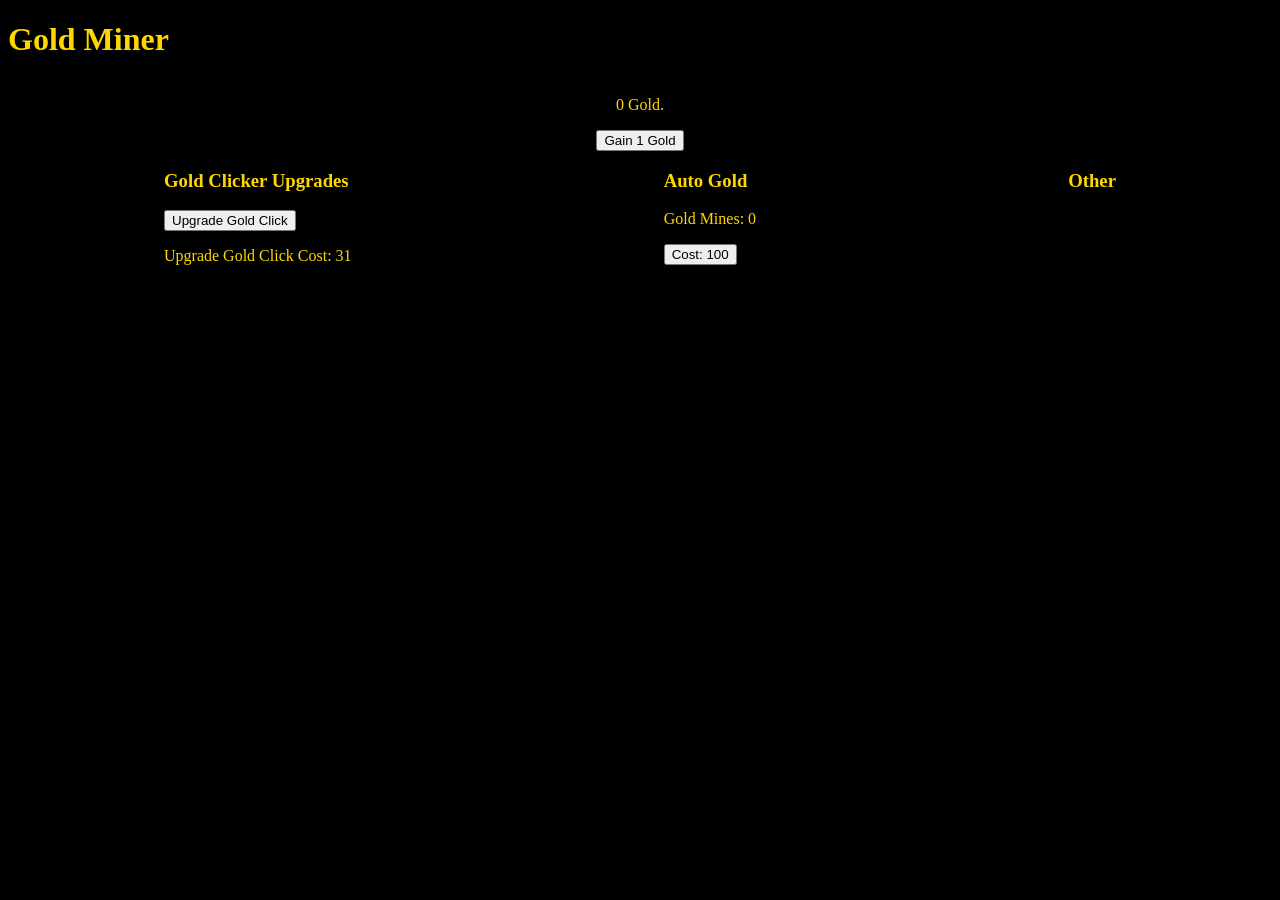
==== index.html @ ef380e1d "editing to make io work" ====
<!DOCTYPE html>
<html>
    <head>
        <title>Gold Idle</title>
        <link rel="stylesheet" type="text/css" href="../view/css/main.css" />
    </head>
    <body>
        <h1>Gold Miner</h1>
        <div class="goldArea">
            <p id="gold" class="gold">0 Gold</p>
            <button onclick="goldClick()" id="goldClick" class="goldClick">Gain 1 Gold</button>
        </div>
        <div class="upgradeArea">
            <div class="clickUpgrades">
                <h3>Gold Clicker Upgrades</h3>
                <button onclick="clickUpgrade()">Upgrade Gold Click</button>
                <p>Upgrade Gold Click Cost: <span id="upgradeGoldCost"></span></p>
            </div>
            <div>
                <h3>Auto Gold</h3>
                <div>
                    <p>Gold Mines: <span id="goldMines"></span></p>
                    <button onclick="buyMine()">Cost: <span id="mineCost"></span></button>
                </div>
            </div>
            <div>
                <h3>Other</h3>
            </div>
        </div>
        <script type="text/javascript" src="../scripts/main.js"></script>
    </body>
</html>
---- view/css/main.css ----
html {
    color: gold;
    background-color: black;
}

.goldArea {
    display: grid;
    grid-template-columns: auto auto auto;
    grid-template-rows: auto auto;
    justify-items: center;
}

.goldArea p {
    grid-column-start: 2;
}

.goldArea button {
    grid-column-start: 2;
    grid-row-start: 2;
}

.upgradeArea {
    display: flex;
    justify-content: space-around;
}
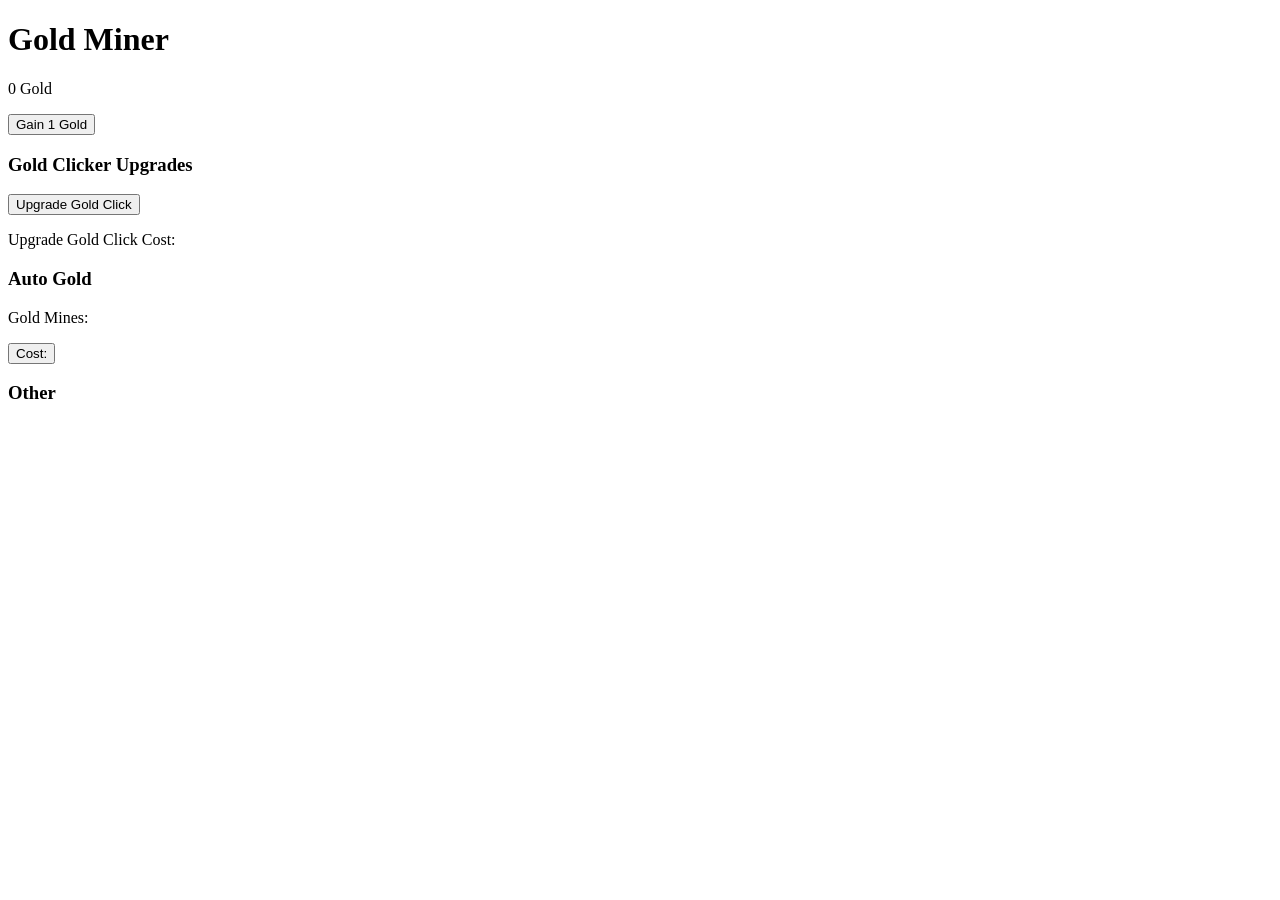
==== commit 33929afc: "edit to ensure things show up" ====
--- a/index.html
+++ b/index.html
@@ -2,7 +2,7 @@
 <html>
     <head>
         <title>Gold Idle</title>
-        <link rel="stylesheet" type="text/css" href="../view/css/main.css" />
+        <link rel="stylesheet" type="text/css" href="../bdmabey.github.io/view/css/main.css" />
     </head>
     <body>
         <h1>Gold Miner</h1>
@@ -27,6 +27,6 @@
                 <h3>Other</h3>
             </div>
         </div>
-        <script type="text/javascript" src="../scripts/main.js"></script>
+        <script type="text/javascript" src="../bdmabey.github.io/scripts/main.js"></script>
     </body>
 </html>
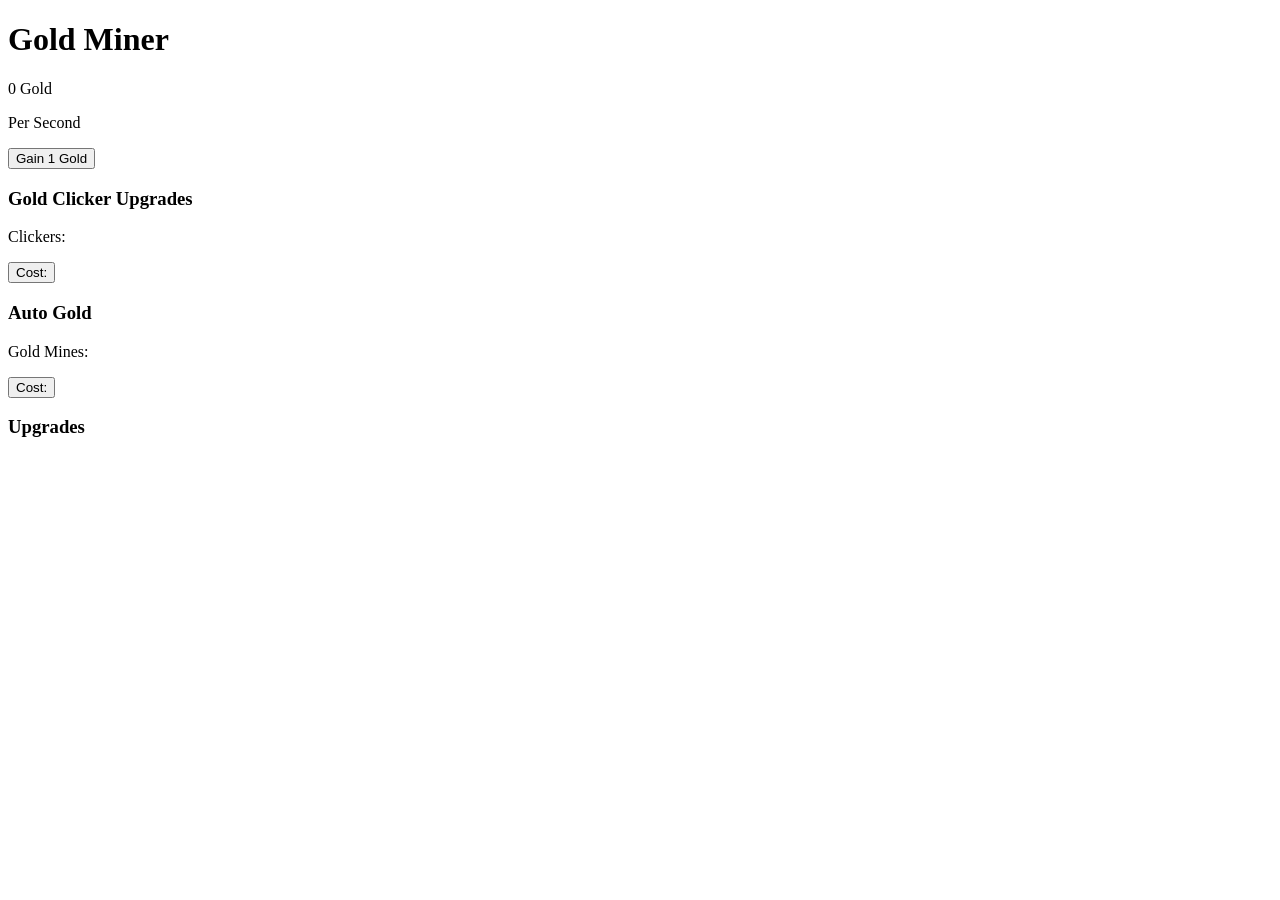
==== commit f34a6d20: "Added some ui upgrades diplayData function to simplify the update of data. refactored to increase un" ====
--- a/index.html
+++ b/index.html
@@ -8,13 +8,14 @@
         <h1>Gold Miner</h1>
         <div class="goldArea">
             <p id="gold" class="gold">0 Gold</p>
+            <p><span id="goldPerSecond"></span> Per Second</p>
             <button onclick="goldClick()" id="goldClick" class="goldClick">Gain 1 Gold</button>
         </div>
         <div class="upgradeArea">
             <div class="clickUpgrades">
                 <h3>Gold Clicker Upgrades</h3>
-                <button onclick="clickUpgrade()">Upgrade Gold Click</button>
-                <p>Upgrade Gold Click Cost: <span id="upgradeGoldCost"></span></p>
+                <p>Clickers: <span id="clickers"></span></p>
+                <button onclick="clickUpgrade()">Cost: <span id="buyClicker"></span></button>
             </div>
             <div>
                 <h3>Auto Gold</h3>
@@ -24,7 +25,7 @@
                 </div>
             </div>
             <div>
-                <h3>Other</h3>
+                <h3>Upgrades</h3>
             </div>
         </div>
         <script type="text/javascript" src="../bdmabey.github.io/scripts/main.js"></script>
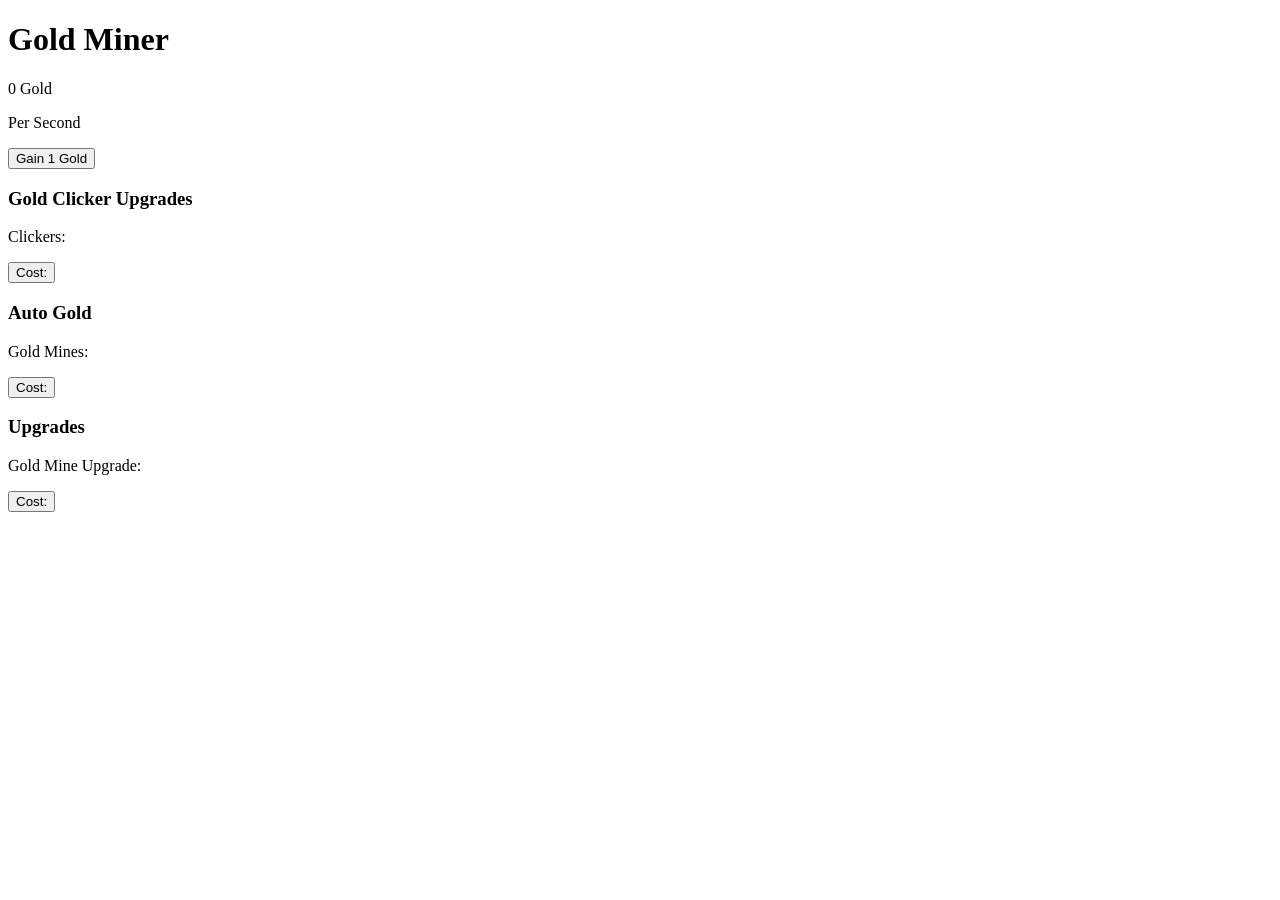
==== commit 17d50995: "updated gps function not going to work, will need to work on it some more." ====
--- a/index.html
+++ b/index.html
@@ -26,6 +26,8 @@
             </div>
             <div>
                 <h3>Upgrades</h3>
+                <p>Gold Mine Upgrade: <span id="mineUpgrade"></span></p>
+                <button onclick="upgradeMine()">Cost: <span id="mineUpgradeCost"></span></button>
             </div>
         </div>
         <script type="text/javascript" src="../bdmabey.github.io/scripts/main.js"></script>
